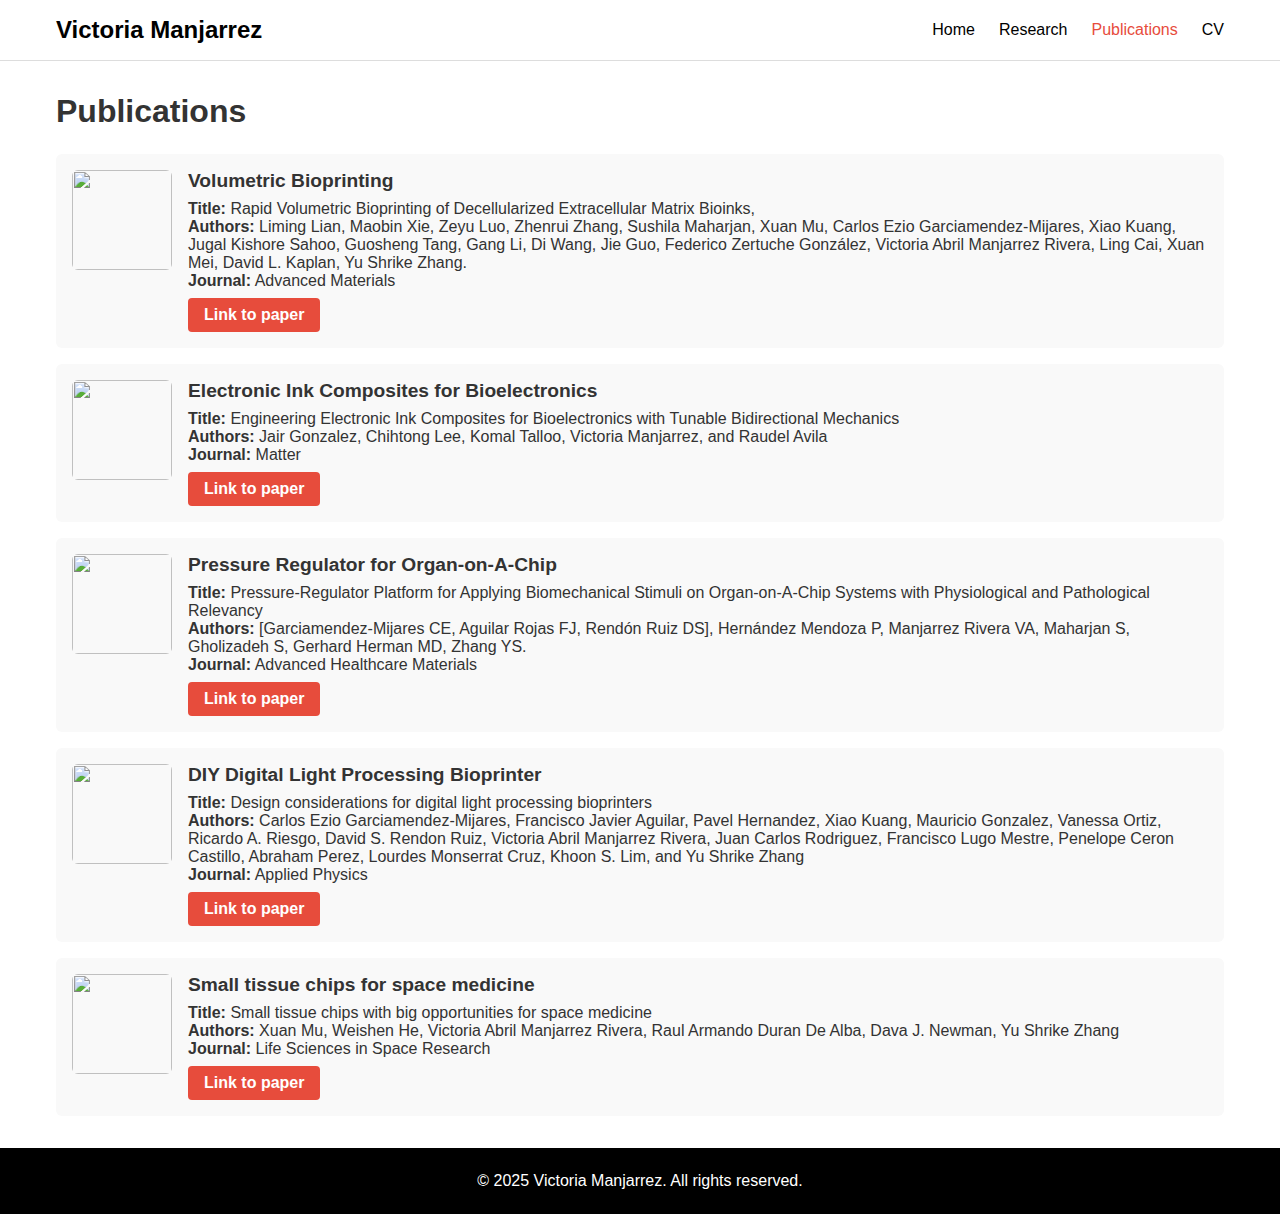
==== MyPortfolio/publications.html @ ad50d227 "Add files via upload" ====
<!DOCTYPE html>
<html lang="en">
<head>
  <meta charset="UTF-8" />
  <meta name="viewport" content="width=device-width, initial-scale=1" />
  <title>Publications - Victoria Manjarrez</title>
  <link rel="stylesheet" href="styles.css" />
</head>
<body>
  <!-- WHITE NAV BAR -->
  <header class="site-header">
    <div class="nav-container">
      <div class="brand">
        <a href="index.html">Victoria Manjarrez</a>
      </div>
      <nav class="main-nav">
        <ul>
          <li><a href="index.html">Home</a></li>
          <li><a href="research.html">Research</a></li>
          <li><a href="publications.html" class="active">Publications</a></li>
          <li><a href="CV.html">CV</a></li>
          
        </ul>
      </nav>
    </div>
  </header>

  <!-- PUBLICATIONS CONTENT -->
  <main class="publications-content">
    <h2>Publications</h2>

    <!-- PUBLICATION ITEM 1 -->
    <div class="pub-item">
      <!-- Thumbnail on the left -->
      <img 
        src="images/pub1-thumb.jpg" 
        alt="" 
        class="pub-img" 
      />
      <!-- Text and link on the right -->
      <div class="pub-info">
        <h3>Volumetric Bioprinting</h3>
        <p>
          <strong>Title:</strong> Rapid Volumetric Bioprinting of Decellularized Extracellular Matrix Bioinks,
        </p>
        <p>
          <strong>Authors:</strong> Liming Lian, Maobin Xie, Zeyu Luo, Zhenrui Zhang, Sushila Maharjan, Xuan Mu, Carlos Ezio Garciamendez-Mijares, Xiao Kuang, 
          Jugal Kishore Sahoo, Guosheng Tang, Gang Li, Di Wang, Jie Guo, Federico Zertuche González, Victoria Abril Manjarrez Rivera, Ling Cai, 
              Xuan Mei, David L. Kaplan, Yu Shrike Zhang.
        </p>
        <p>
          <strong>Journal:</strong> Advanced Materials
        </p>
        <a href="https://doi.org/10.1002/adma.202304846" class="pub-link" target="_blank">Link to paper</a>
      </div>
    </div>


    <!-- PUBLICATION ITEM 2 -->
    <div class="pub-item">
      <!-- Thumbnail on the left -->
      <img 
        src="images/pub1-thumb.jpg" 
        alt="" 
        class="pub-img" 
      />
      <!-- Text and link on the right -->
      <div class="pub-info">
        <h3>Electronic Ink Composites for Bioelectronics</h3>
        <p>
          <strong>Title:</strong> Engineering Electronic Ink Composites for Bioelectronics with Tunable Bidirectional Mechanics
        </p>
        <p>
          <strong>Authors:</strong> Jair Gonzalez, Chihtong Lee, Komal Talloo, Victoria Manjarrez, and Raudel Avila
        </p>
        <p>
          <strong>Journal:</strong> Matter
        </p>
        <a href="https://doi.org/10.1016/j.matt.2024.05.033" class="pub-link" target="_blank">Link to paper</a>
      </div>
    </div>


    <!-- PUBLICATION ITEM 3 -->
    <div class="pub-item">
      <!-- Thumbnail on the left -->
      <img 
        src="images/pub1-thumb.jpg" 
        alt="" 
        class="pub-img" 
      />
      <!-- Text and link on the right -->
      <div class="pub-info">
        <h3>Pressure Regulator for Organ-on-A-Chip</h3>
        <p>
          <strong>Title:</strong> Pressure-Regulator Platform for Applying Biomechanical Stimuli on Organ-on-A-Chip Systems with Physiological and Pathological Relevancy
        </p>
        <p>
          <strong>Authors:</strong> [Garciamendez-Mijares CE, Aguilar Rojas FJ, Rendón Ruiz DS], Hernández Mendoza P, Manjarrez Rivera VA, Maharjan S, Gholizadeh S, 
          Gerhard Herman MD, Zhang YS.
        </p>
        <p>
          <strong>Journal:</strong> Advanced Healthcare Materials
        </p>
        <a href="#" class="pub-link" target="_blank">Link to paper</a>
      </div>
    </div>

    
    <!-- PUBLICATION ITEM 5 -->
    <div class="pub-item">
      <!-- Thumbnail on the left -->
      <img 
        src="images/pub1-thumb.jpg" 
        alt="" 
        class="pub-img" 
      />
      <!-- Text and link on the right -->
      <div class="pub-info">
        <h3>DIY Digital Light Processing Bioprinter</h3>
        <p>
          <strong>Title:</strong> Design considerations for digital light processing bioprinters
        </p>
        <p>
          <strong>Authors:</strong> Carlos Ezio Garciamendez-Mijares, Francisco Javier Aguilar, Pavel Hernandez, Xiao Kuang, Mauricio Gonzalez, Vanessa Ortiz,
           Ricardo A. Riesgo, David S. Rendon Ruiz, Victoria Abril Manjarrez Rivera, Juan Carlos Rodriguez, Francisco Lugo Mestre, Penelope Ceron Castillo,
           Abraham Perez, Lourdes Monserrat Cruz, Khoon S. Lim, and Yu Shrike Zhang
         
        </p>
        <p>
          <strong>Journal:</strong> Applied Physics
        </p>
        <a href="https://doi.org/10.1063/5.0187558" class="pub-link" target="_blank">Link to paper</a>
      </div>
    </div>

    <!-- PUBLICATION ITEM 6 -->
    <div class="pub-item">
      <!-- Thumbnail on the left -->
      <img 
        src="images/pub2-thumb.jpg" 
        alt="" 
        class="pub-img" 
      />
      <!-- Text and link on the right -->
      <div class="pub-info">
        <h3>Small tissue chips for space medicine</h3>
        <p>
          <strong>Title:</strong> Small tissue chips with big opportunities for space medicine
        </p>
        <p>
          <strong>Authors:</strong> Xuan Mu, Weishen He, Victoria Abril Manjarrez Rivera, Raul Armando Duran De Alba, Dava J. Newman, Yu Shrike Zhang
        </p>
        <p>
          <strong>Journal:</strong> Life Sciences in Space Research
        </p>
        <a href="https://doi.org/10.1016/j.lssr.2022.09.002" class="pub-link" target="_blank">Link to paper</a>
      </div>
    </div>

    <!-- Add more publication items as needed -->
  </main>

  <!-- BLACK FOOTER -->
  <footer class="site-footer">
    <p>&copy; 2025 Victoria Manjarrez. All rights reserved.</p>
  </footer>
</body>
</html>
---- MyPortfolio/styles.css ----
/* RESET */
* {
  margin: 0;
  padding: 0;
  box-sizing: border-box;
}

/* BODY */
body {
  font-family: Arial, sans-serif;
  background-color: #fff;
  color: #333;
}

/* HEADER (WHITE NAV BAR) */
.site-header {
  background-color: #fff;
  border-bottom: 1px solid #ddd;
  position: sticky;
  top: 0;
  z-index: 999;
}

.nav-container {
  max-width: 1200px;
  margin: 0 auto;
  display: flex;
  align-items: center;
  justify-content: space-between;
  padding: 1rem;
}

.brand a {
  font-size: 1.5rem;
  color: #000;
  text-decoration: none;
  font-weight: bold;
}

.main-nav ul {
  list-style: none;
  display: flex;
  gap: 1.5rem;
}

.main-nav a {
  color: #000;
  text-decoration: none;
  font-weight: 500;
  transition: color 0.3s;
}

.main-nav a:hover {
  color: #666;
}

.main-nav a.active {
  color: #e74c3c; /* highlight active link if you like */
}

/* HERO SECTION */
.hero-section {
  height: 70vh; /* or 100vh for full screen */
  background: url('images/Black.jpg')
    center/cover no-repeat;
  display: flex;
  align-items: center;
  justify-content: center;
  text-align: center;
}

.hero-title {
  color: #fff;
  font-size: 2rem;
  padding: 0 1rem;
  max-width: 800px;
  margin: auto;
}

/* Reserve space for typed text to avoid shifting */
.typed-text {
  display: inline-block;
  min-width: 250px; /* Adjust as needed */
}

.highlight {
  color: #f90; /* highlight color */
}

/* HOME PAGE "ABOUT" SECTION */
.home-about {
  max-width: 800px;
  margin: 2rem auto;
  padding: 0 0rem;
}

.home-about h2 {
  font-size: 1.8rem;
  margin-bottom: 1rem;
}

/* NEW: Two-Column Layout for "About Me" */
.about-container {
  display: flex;
  gap: 2rem;
  align-items: flex-start;
}

.about-img {
  flex: 0 0 auto;
}

.about-img img {
  max-width: 200px; /* Adjust size as needed */
  border-radius: 8px;
  object-fit: cover;
}

.about-text {
  flex: 1;
}

/* RESEARCH PAGE STYLES */
.research-content {
  max-width: 1200px;
  margin: 2rem auto;
  padding: 0 1rem;
}

.research-content h2 {
  font-size: 2rem;
  margin-bottom: 1.5rem;
}

.research-item {
  display: flex;
  gap: 1rem;
  margin-bottom: 2rem;
}

.research-img {
  width: 200px;
  height: auto;
  object-fit: cover;
  border-radius: 6px;
}

.research-text h3 {
  font-size: 1.2rem;
  margin-bottom: 0.5rem;
}

.research-date {
  color: #999;
  font-size: 0.9rem;
  margin-bottom: 0.5rem;
}

/* PUBLICATIONS PAGE STYLES */
.publications-content {
  max-width: 1200px;
  margin: 2rem auto;
  padding: 0 1rem;
}

.publications-content h2 {
  font-size: 2rem;
  margin-bottom: 1.5rem;
}

/* Layout: thumbnail on the left, details on the right */
.pub-item {
  display: flex;
  gap: 1rem;
  align-items: flex-start;
  background-color: #f9f9f9;
  padding: 1rem;
  border-radius: 6px;
  margin-bottom: 1rem;
}

/* Thumbnail image */
.pub-img {
  width: 100px;   /* Adjust size as needed */
  height: 100px;  /* Keep square */
  object-fit: cover;
  border-radius: 6px;
}

/* Text & button container */
.pub-info {
  flex: 1; /* Takes remaining space */
}

.pub-info h3 {
  font-size: 1.2rem;
  margin-bottom: 0.5rem;
}

/* "Link to paper" button style */
.pub-link {
  display: inline-block;
  margin-top: 0.5rem;
  background-color: #e74c3c; /* Button color */
  color: #fff;
  padding: 0.5rem 1rem;
  border-radius: 4px;
  text-decoration: none;
  font-weight: bold;
}

.pub-link:hover {
  background-color: #c0392b; /* Darker on hover */
}

/* FOOTER (BLACK) */
.site-footer {
  background-color: #000;
  color: #fff;
  text-align: center;
  padding: 1.5rem;
  margin-top: 2rem;
}

/* Research link styles */
.research-link {
  text-decoration: none;
  color: inherit;
}
.research-link:hover .research-item {
  background-color: #f0f0f0; /* Optional: change background on hover */
}

/* ----------------------------- */
/* NEW: Research Detail Page Styles */
/* ----------------------------- */

/* Container for research detail pages */
.research-detail {
  max-width: 1200px;
  margin: 2rem auto;
  padding: 0 1rem;
}

.research-detail h2 {
  font-size: 2rem;
  margin-bottom: 1rem;
}

/* Main image for research detail page */
.research-detail-img {
  width: 100%;
  max-width: 400px;
  display: block;
  margin: 1rem auto;
  border-radius: 6px;
}

/* Image SPES2 for research detail page */
.research-detail-img2 {
  width: 100%;
  max-width: 500px;
  display: block;
  margin: 1rem auto;
  border-radius: 6px;
}

/* Image SPES3 for research detail page */
.research-detail-img3 {
  width: 100%;
  max-width: 700px;
  display: block;
  margin: 1rem auto;
  border-radius: 6px;
}

/* Image SPES4 for research detail page */
.research-detail-img4 {
  width: 100%;
  max-width: 500px;
  display: block;
  margin: 1rem auto;
  border-radius: 6px;
}

/* Image SPES5 for research detail page */
.research-detail-img5 {
  width: 100%;
  max-width: 700px;
  display: block;
  margin: 1rem auto;
  border-radius: 6px;
}

/* Image SPES6 for research detail page */
.research-detail-img6 {
  width: 100%;
  max-width: 700px;
  display: block;
  margin: 1rem auto;
  border-radius: 6px;
}

/* Date styling for detail pages */
.research-detail .research-date {
  color: #999;
  font-size: 0.9rem;
  margin-bottom: 1rem;
}

/* Section for technical specifications (if any) */
.research-specs {
  margin-top: 2rem;
}

.research-specs h3 {
  font-size: 1.8rem;
  margin-bottom: 1rem;
}

.research-specs ul {
  list-style: disc;
  margin-left: 2rem;
  margin-bottom: 1rem;
}

/* Section for detailed description */
.research-description {
  margin-top: 2rem;
}

/* Main image for research detail page */
.research-detail-imgPR1 {
  width: 100%;
  max-width: 600px;
  display: block;
  margin: 1rem auto;
  border-radius: 6px;
}

/* Image SPES6 for research detail page */
.research-detail-imgPR2 {
  width: 100%;
  max-width: 700px;
  display: block;
  margin: 1rem auto;
  border-radius: 6px;
}



/* Back link style */
.back-link {
  display: inline-block;
  margin-top: 2rem;
  color: #e74c3c;
  text-decoration: none;
  font-weight: bold;
}

.back-link:hover {
  text-decoration: underline;
}
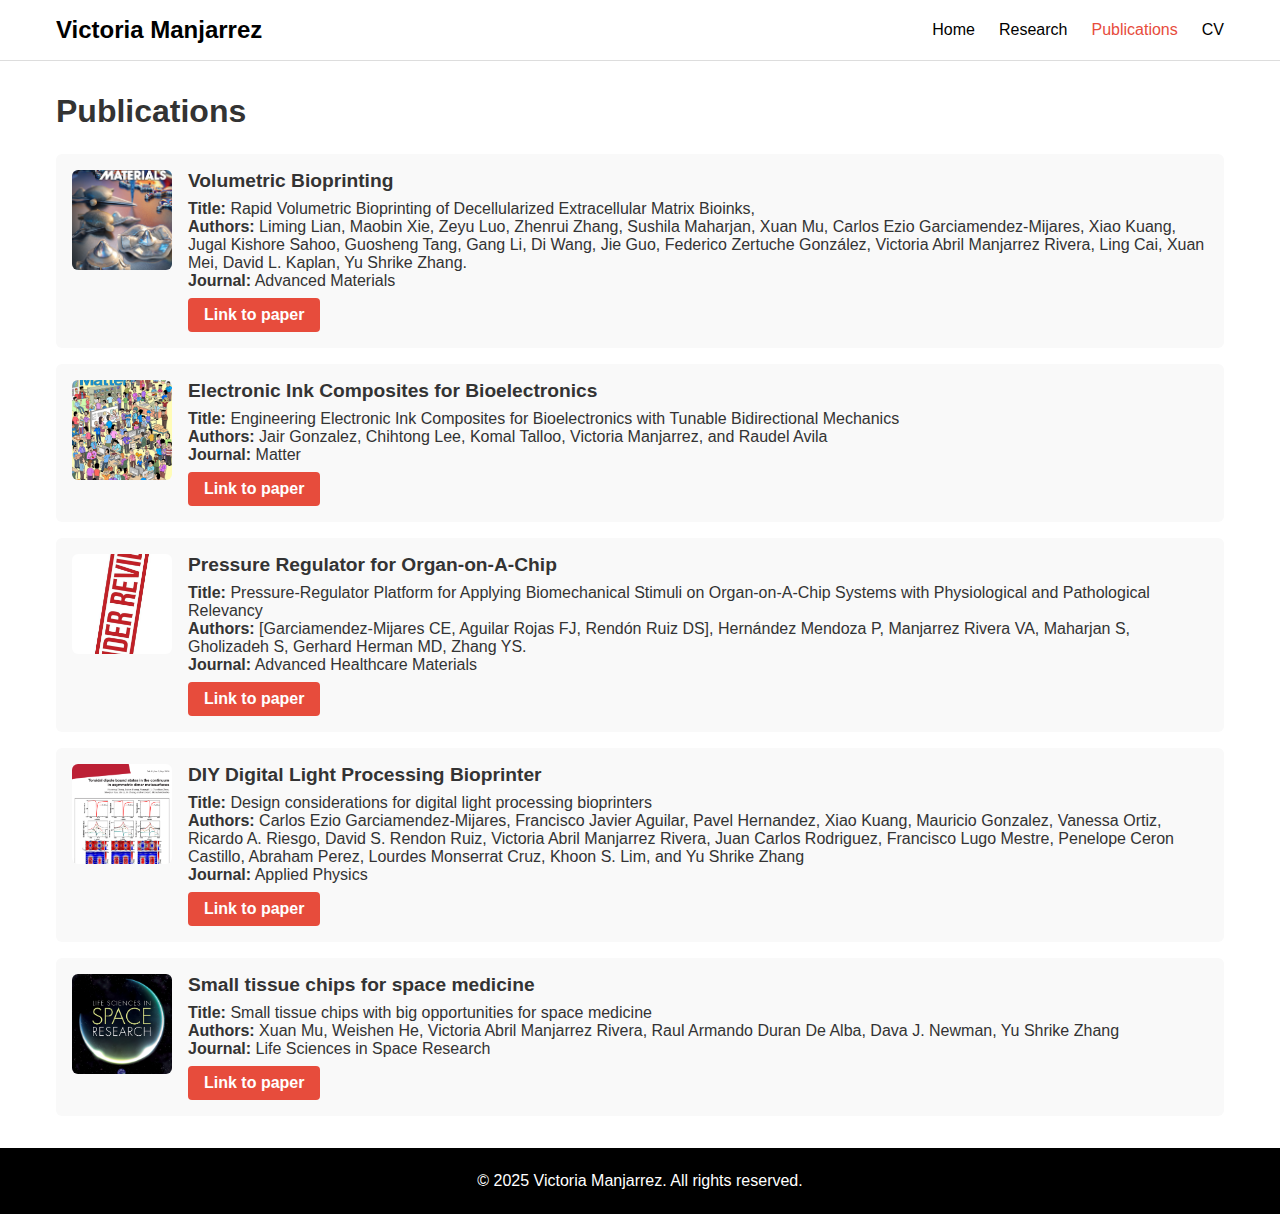
==== commit ea50de01: "Add files via upload" ====
--- a/MyPortfolio/publications.html
+++ b/MyPortfolio/publications.html
@@ -33,7 +33,7 @@
     <div class="pub-item">
       <!-- Thumbnail on the left -->
       <img 
-        src="images/pub1-thumb.jpg" 
+        src="images/Publication1.jpg" 
         alt="" 
         class="pub-img" 
       />
@@ -60,7 +60,7 @@
     <div class="pub-item">
       <!-- Thumbnail on the left -->
       <img 
-        src="images/pub1-thumb.jpg" 
+        src="images/Publication2.jpg" 
         alt="" 
         class="pub-img" 
       />
@@ -85,7 +85,7 @@
     <div class="pub-item">
       <!-- Thumbnail on the left -->
       <img 
-        src="images/pub1-thumb.jpg" 
+        src="images/Publication3.jpg" 
         alt="" 
         class="pub-img" 
       />
@@ -107,11 +107,11 @@
     </div>
 
     
-    <!-- PUBLICATION ITEM 5 -->
+    <!-- PUBLICATION ITEM 4 -->
     <div class="pub-item">
       <!-- Thumbnail on the left -->
       <img 
-        src="images/pub1-thumb.jpg" 
+        src="images/Publication4.jpeg" 
         alt="" 
         class="pub-img" 
       />
@@ -134,11 +134,11 @@
       </div>
     </div>
 
-    <!-- PUBLICATION ITEM 6 -->
+    <!-- PUBLICATION ITEM 5 -->
     <div class="pub-item">
       <!-- Thumbnail on the left -->
       <img 
-        src="images/pub2-thumb.jpg" 
+        src="images/Publication5.jpg" 
         alt="" 
         class="pub-img" 
       />
